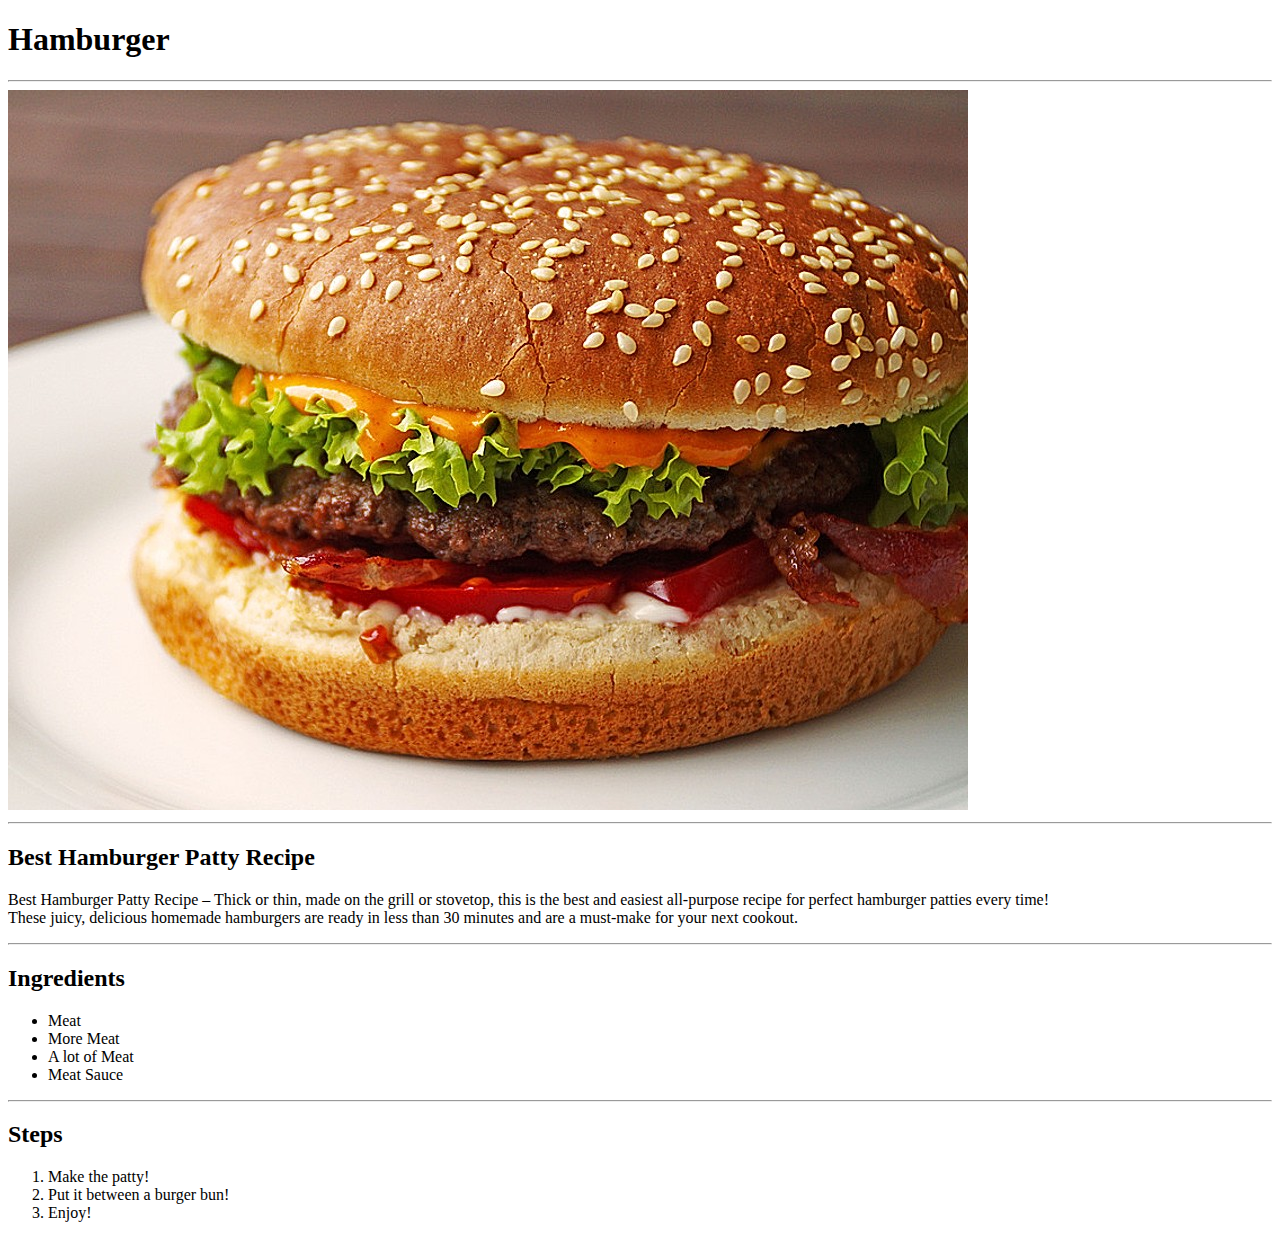
==== recipes/hamburger.html @ 0b3c633c "Pizza and hamburger recipe added" ====
<!DOCTYPE html>
<html lang="en">
    <head>
        <meta charset="UTF-8">
        <title>Hamburger</title>
    </head>
    
    <body>
        <h1>Hamburger</h1>
        <hr>
        <img src="../images/hamburger.jpeg" alt="Hamburger">
        <hr>
        <h2>Best Hamburger Patty Recipe</h2>
        <p>
            Best Hamburger Patty Recipe – Thick or thin, made on the grill or stovetop, this is the best and easiest all-purpose recipe for perfect hamburger patties every time!<br>
            These juicy, delicious homemade hamburgers are ready in less than 30 minutes and are a must-make for your next cookout.
        </p>
        <hr>
        <h2>Ingredients</h2>
        <ul>
            <li>Meat</li>
            <li>More Meat</li>
            <li>A lot of Meat</li>
            <li>Meat Sauce</li>
        </ul>
        <hr>
        <h2>Steps</h2>
        <ol>
            <li>Make the patty!</li>
            <li>Put it between a burger bun!</li>
            <li>Enjoy!</li>
        </ol>
    </body>
</html>
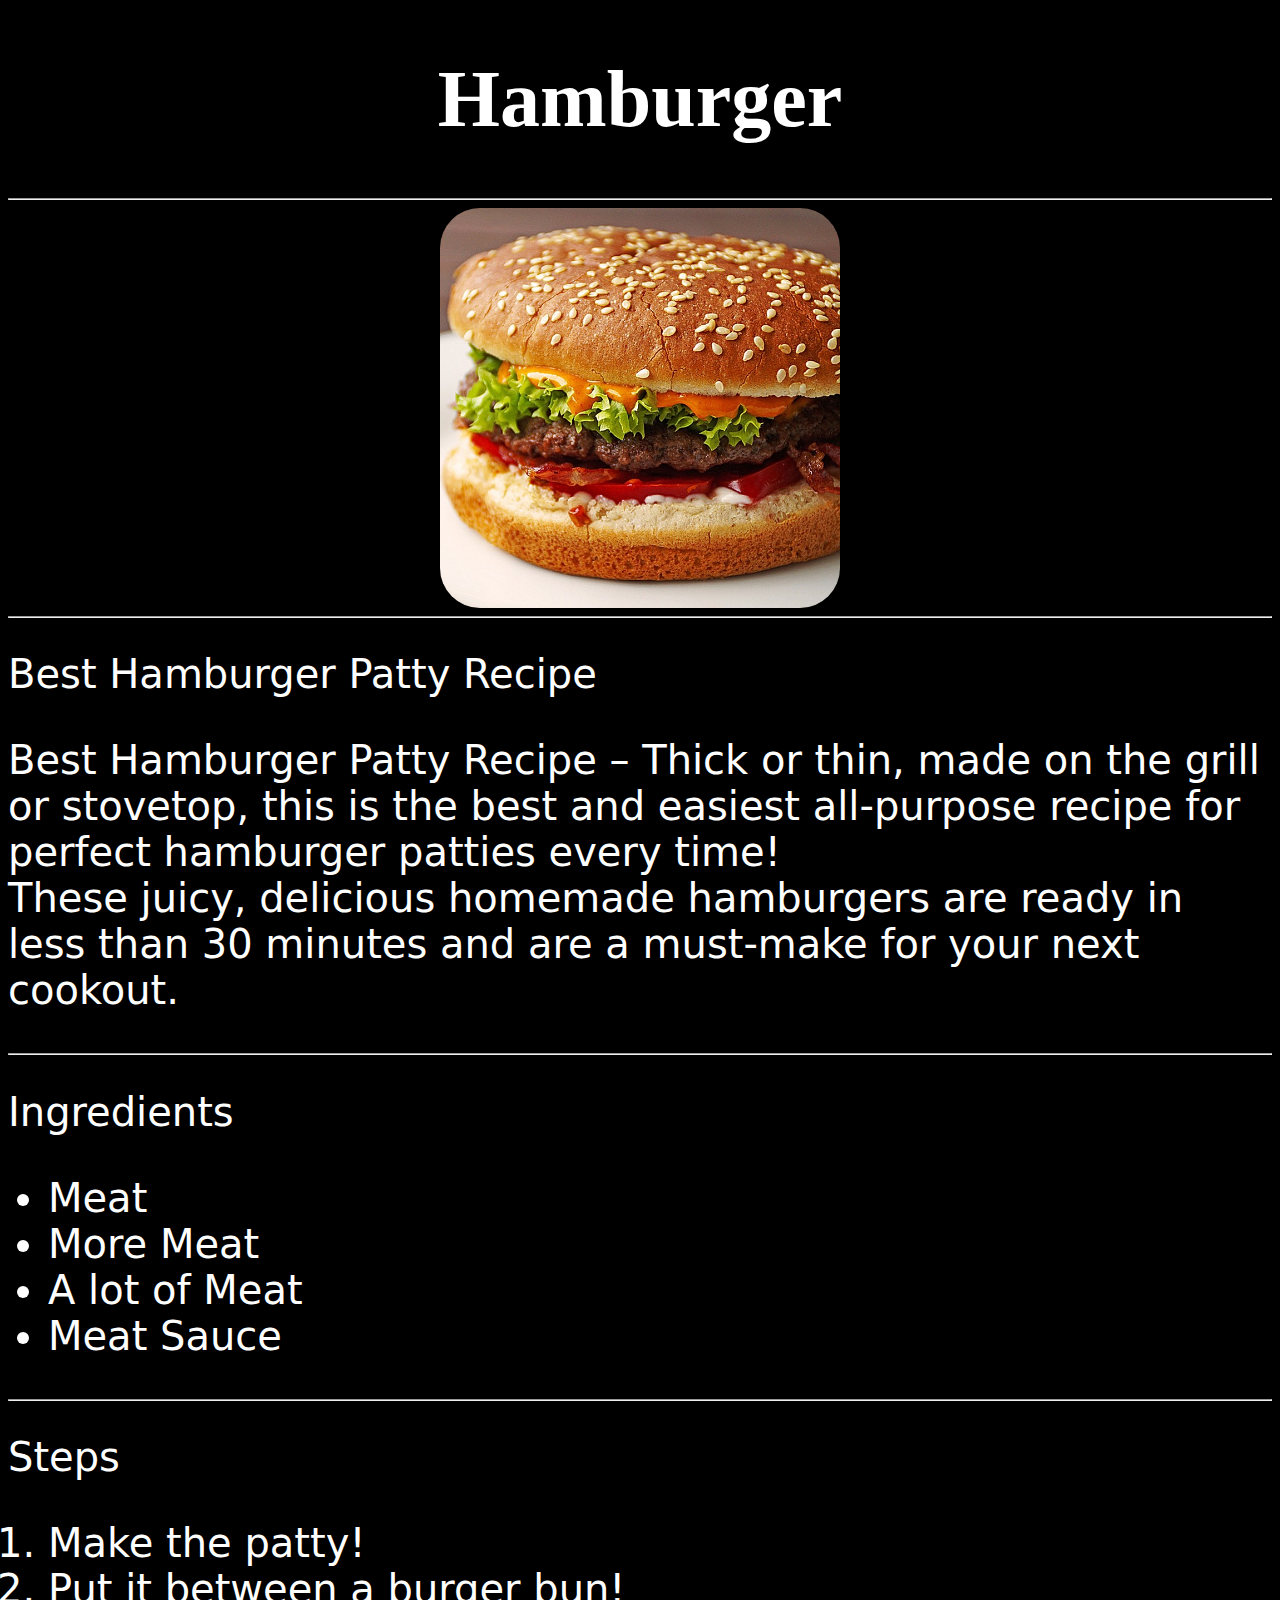
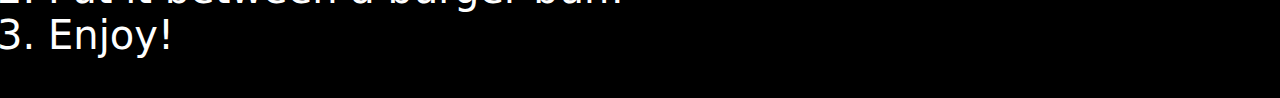
==== commit f4857a8f: "Added style to all html files" ====
--- a/recipes/hamburger.html
+++ b/recipes/hamburger.html
@@ -2,6 +2,7 @@
 <html lang="en">
     <head>
         <meta charset="UTF-8">
+        <link rel="stylesheet" href="../css/style.css">
         <title>Hamburger</title>
     </head>
     
--- a/css/style.css
+++ b/css/style.css
@@ -0,0 +1,36 @@
+/* style.css */
+
+html {
+    background-color: #000000;
+    font-family:system-ui, -apple-system, BlinkMacSystemFont, 'Segoe UI', Roboto, Oxygen, Ubuntu, Cantarell, 'Open Sans', 'Helvetica Neue', sans-serif
+}
+
+h1 {
+    color: #ffffff;
+    font-family: cursive;
+    font-size: 80px;
+    font-weight: 700;
+    text-align: center;
+}
+
+p,
+a,
+h2,
+ol,
+ul {
+    color: #ffffff;
+    font-size: 40px;
+    font-weight: 350;
+    text-align: left;
+}
+
+img {
+    display: block;
+    margin-left: auto;
+    margin-right: auto;
+    width: 400px;
+    height: 400px;
+    object-fit: cover;
+    border-radius: 10%;
+}
+
